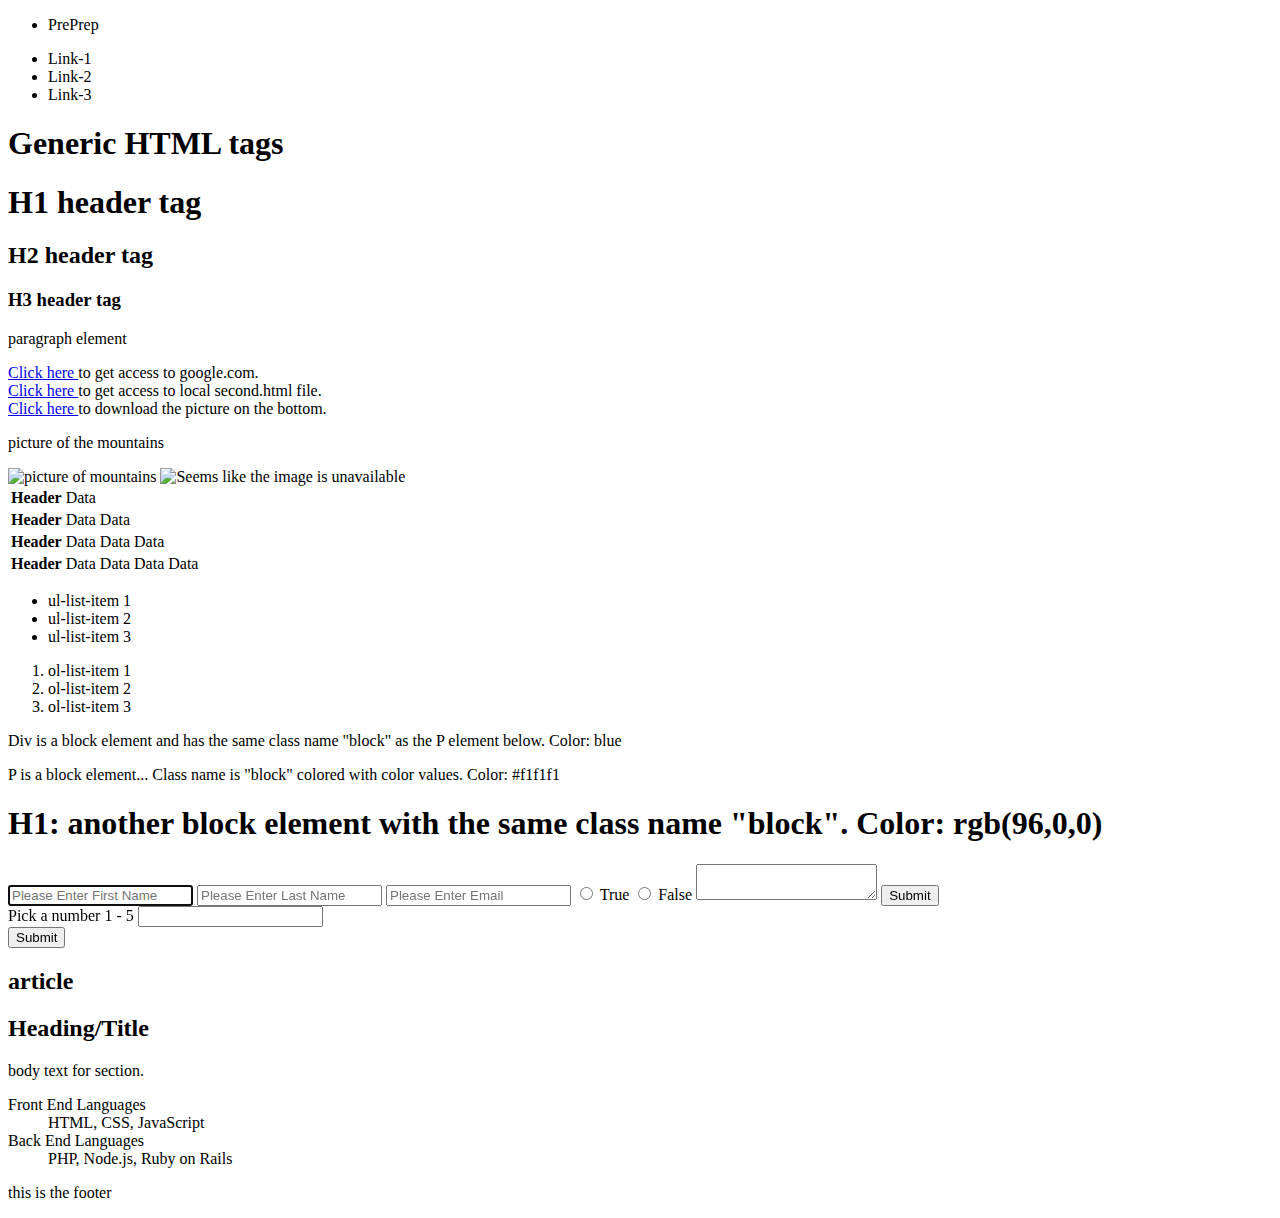
==== index.html @ 047dfe1d "added index.html file" ====
<!DOCTYPE html>
<html lang="en">
<head>
    <meta charset="UTF-8">
    <title></title>
    <link rel = "stylesheet" href = "preprep.css">
</head>
<body>

<!-- Nav Bar -->
<header>
    <nav>
        <ul class = "nav-links" id = "logo">
            <li>PrePrep</li>
        </ul>
        <ul class = "nav-links" id = "links">
            <li class = "link-items">Link-1</li>
            <li class = "link-items">Link-2</li>
            <li class = "link-items">Link-3</li>
        </ul>
    </nav>
</header>

<!-- Generic Tags -->
    <div id = "generic">
        <h1>Generic HTML tags</h1>
        <h1>H1 header tag</h1>
        <h2>H2 header tag</h2>
        <h3>H3 header tag</h3>
        <p>paragraph element</p>
    </div>
<!-- Links -->
    <div>
        <a href="http://www.google.com" target= "_blank">Click here </a> <span>to get access to google.com.</span>
    </div>
    <div>
        <a href="second.html" target= "_blank">Click here </a> <span>to get access to local second.html file.</span>
    </div>
    <div>
        <a href="image1.jpg" download>Click here </a> <span>to download the picture on the bottom.</span>
    </div>

<!-- Images -->
<div class = "image">
    <p>picture of the mountains</p>
        <img src = "image1.jpg" alt = "picture of mountains">
        <img src = "image12.jpg" alt = "Seems like the image is unavailable">
    </div>

<!-- Table -->
    <table>
        <tr>
            <th>
                Header
            </th>
            <td>
                Data
            </td>
        </tr>
        <tr>
            <th>
                Header
            </th>
            <td>
                Data
            </td>
            <td>
                Data
            </td>
        </tr>
        <tr>
            <th>
                Header
            </th>
            <td>
                Data
            </td>
            <td>
                Data
            </td>
            <td>
                Data
            </td>
        </tr>
        <tr>
            <th>
                Header
            </th>
            <td>
                Data
            </td>
            <td>
                Data
            </td>
            <td>
                Data
            </td>
            <td>
                Data
            </td>
        </tr>
    </table>

<!-- Lists -->
    <ul id = "ul">
        <li>
            ul-list-item 1
        </li>
        <li>
            ul-list-item 2
        </li>
        <li>
            ul-list-item 3
        </li>
    </ul>

    <ol id = "ol">
        <li>
            ol-list-item 1
        </li>
        <li>
            ol-list-item 2
        </li>
        <li>
            ol-list-item 3
        </li>
    </ol>

<!-- Classes, colors, block elements -->
    <div class = "block" id = "div">Div is a block element and has the same class name "block" as the P element below. Color: blue</div>
    <p class = "block" id = "paragraph">P is a block element... Class name is "block"   colored with color values. Color: #f1f1f1</p>
    <h1 class = "block" id = "h1">H1: another block element with the same class name "block". Color: rgb(96,0,0) </h1>

<!-- Forms -->
    <form action = "second.html">
        <input type="text" name = "firstname" placeholder = "Please Enter First Name" autocomplete = "off" autofocus/>
        <input type="text" name = "lastname" placeholder = "Please Enter Last Name" autocomplete = "off"/>
        <input type="email" name = "email" placeholder = "Please Enter Email" autocomplete = "off">
        <input type="radio" name = "answer"/> True
        <input type="radio" name = "answer"/> False
        <textarea></textarea>
        <input type="submit"/>
    </form>

<form action="action_page.php">
    Pick a number 1 - 5
    <input type="text" name="word" min="1" max = "5"><br>
    <input type="submit">

</form>

<!-- Article and Section -->
    <article>
        <h2>article</h2>
        <section>
            <h2>Heading/Title</h2>
            <p>body text for section. </p>
        </section>
    </article>

<!-- dl -->
    <dl>
        <dt>Front End Languages</dt>
        <dd>HTML, CSS, JavaScript </dd>
        <dt>Back End Languages</dt>
        <dd>PHP, Node.js, Ruby on Rails</dd>
    </dl>

<!-- Footer -->
<footer>
    <p>this is the footer</p>
</footer>
</body>
</html>
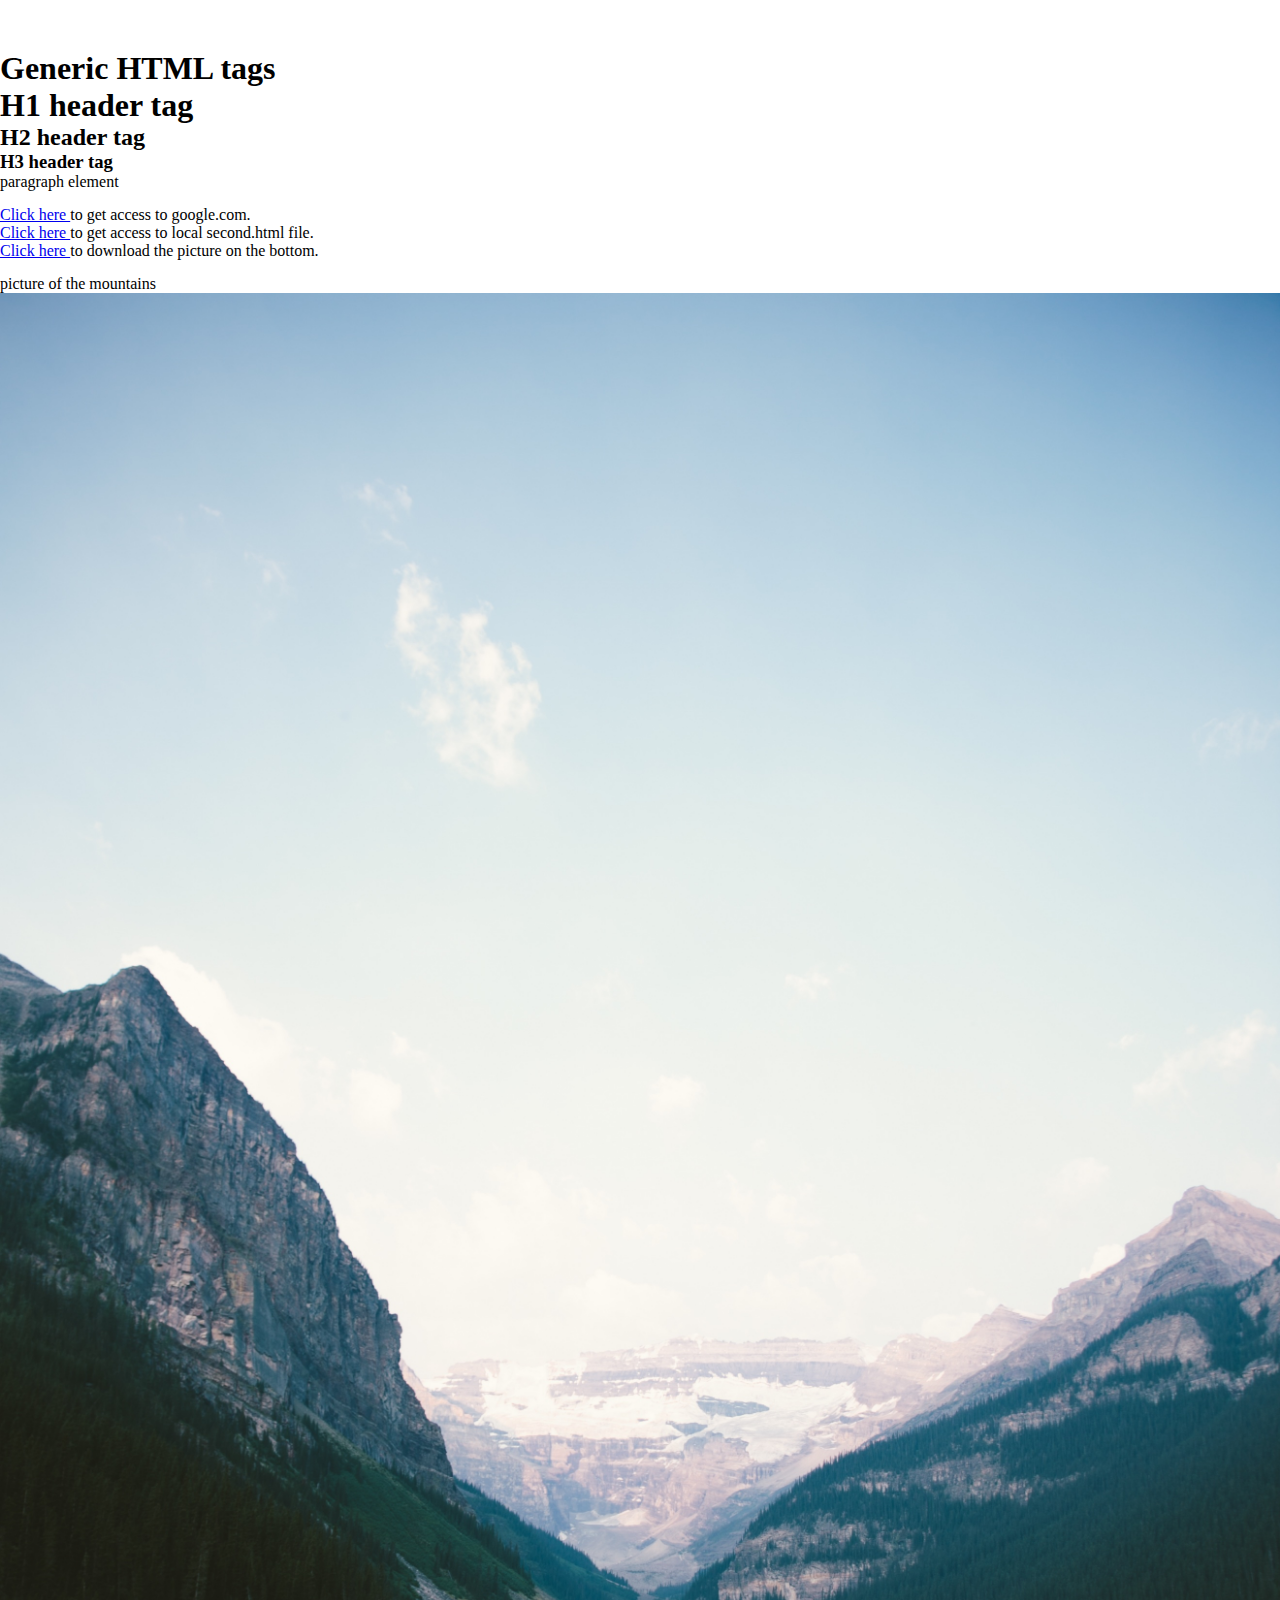
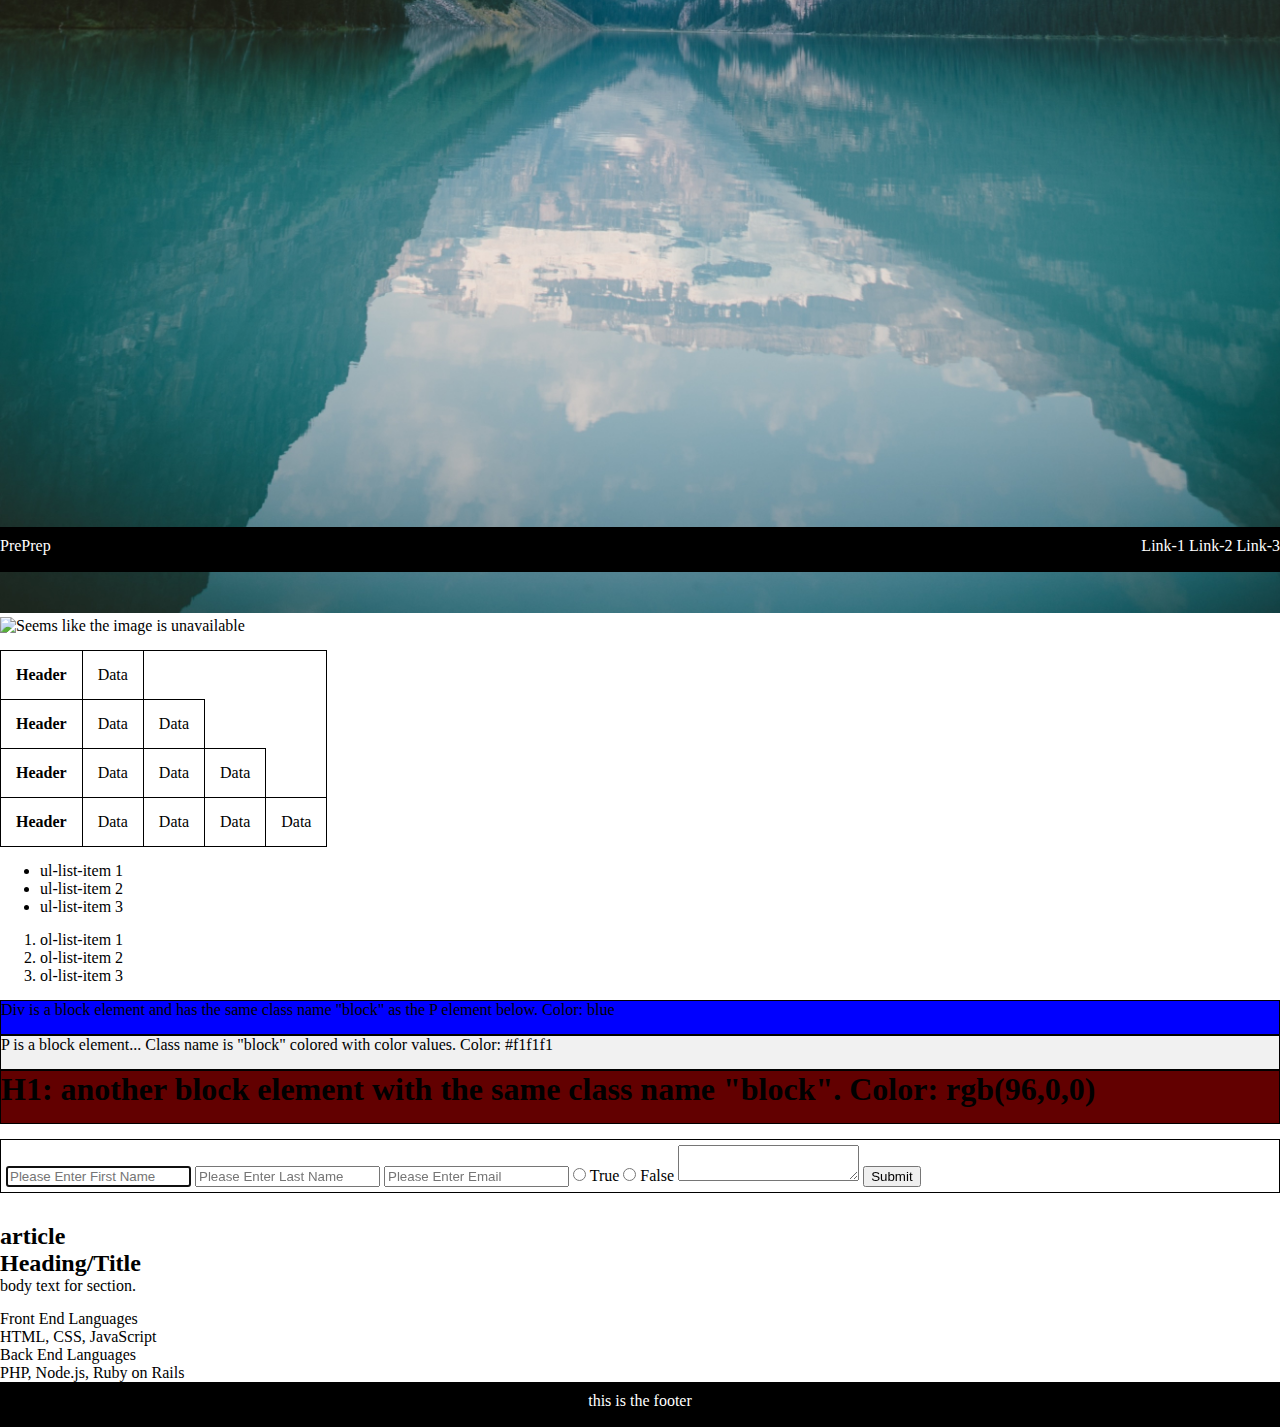
==== commit 21849a16: "updated index.html" ====
--- a/index.html
+++ b/index.html
@@ -142,12 +142,7 @@
         <input type="submit"/>
     </form>
 
-<form action="action_page.php">
-    Pick a number 1 - 5
-    <input type="text" name="word" min="1" max = "5"><br>
-    <input type="submit">
 
-</form>
 
 <!-- Article and Section -->
     <article>
--- a/preprep.css
+++ b/preprep.css
@@ -0,0 +1,143 @@
+/*********
+UNIVERSAL
+*********/
+
+*{
+    margin: 0;
+}
+
+body {
+    margin: 0;
+}
+
+/*********
+NAV-BAR
+*********/
+
+nav{
+    background-color: black;
+    height: 45px;
+    margin: 0;
+    position: fixed;
+    width: 100%;
+
+}
+
+nav ul{
+    color: white;
+    list-style: none;
+}
+
+.nav-links{
+    padding: 10px 0;
+}
+
+#logo{
+    float: left;
+}
+
+#links{
+    float: right;
+}
+
+#links li{
+    display: inline
+}
+
+/*********
+GENERIC
+*********/
+
+#generic{
+    padding-top: 50px;
+    padding-bottom: 15px;
+}
+
+/*********
+IMAGES
+*********/
+
+.image{
+    padding: 15px 0;
+    width: 100%
+}
+
+.image img{
+    width: 100%
+}
+
+/*********
+TABLES
+*********/
+
+table{
+    margin-bottom: 15px;
+}
+
+table, th, td{
+    border: 1px solid black;
+    border-collapse: collapse;
+    padding: 15px;
+}
+
+/*********
+LISTS
+*********/
+
+#ul, #ol{
+    padding-bottom: 15px;
+}
+
+/*********
+BLOCK ELEMENTS, COLORS, CLASSES
+*********/
+
+.block{
+    border: 1px solid black;
+    padding-bottom: 15px;
+}
+
+#div{
+    background-color: blue;
+}
+
+#paragraph{
+    background-color: #f1f1f1;
+}
+
+#h1{
+    background-color: rgb(98,0,0);
+}
+
+/*********
+FORMS
+*********/
+
+form{
+    border: 1px solid black;
+    padding: 5px;
+    margin: 15px 0;
+}
+
+/*********
+ARTICLE and SECTION
+*********/
+
+article{
+    padding: 15px 0;
+}
+
+/*********
+FOOTER
+*********/
+
+footer{
+    background-color: black;
+    color: white;
+    height: 45px;
+    text-align: center;
+}
+
+footer p{
+    padding-top: 10px;
+}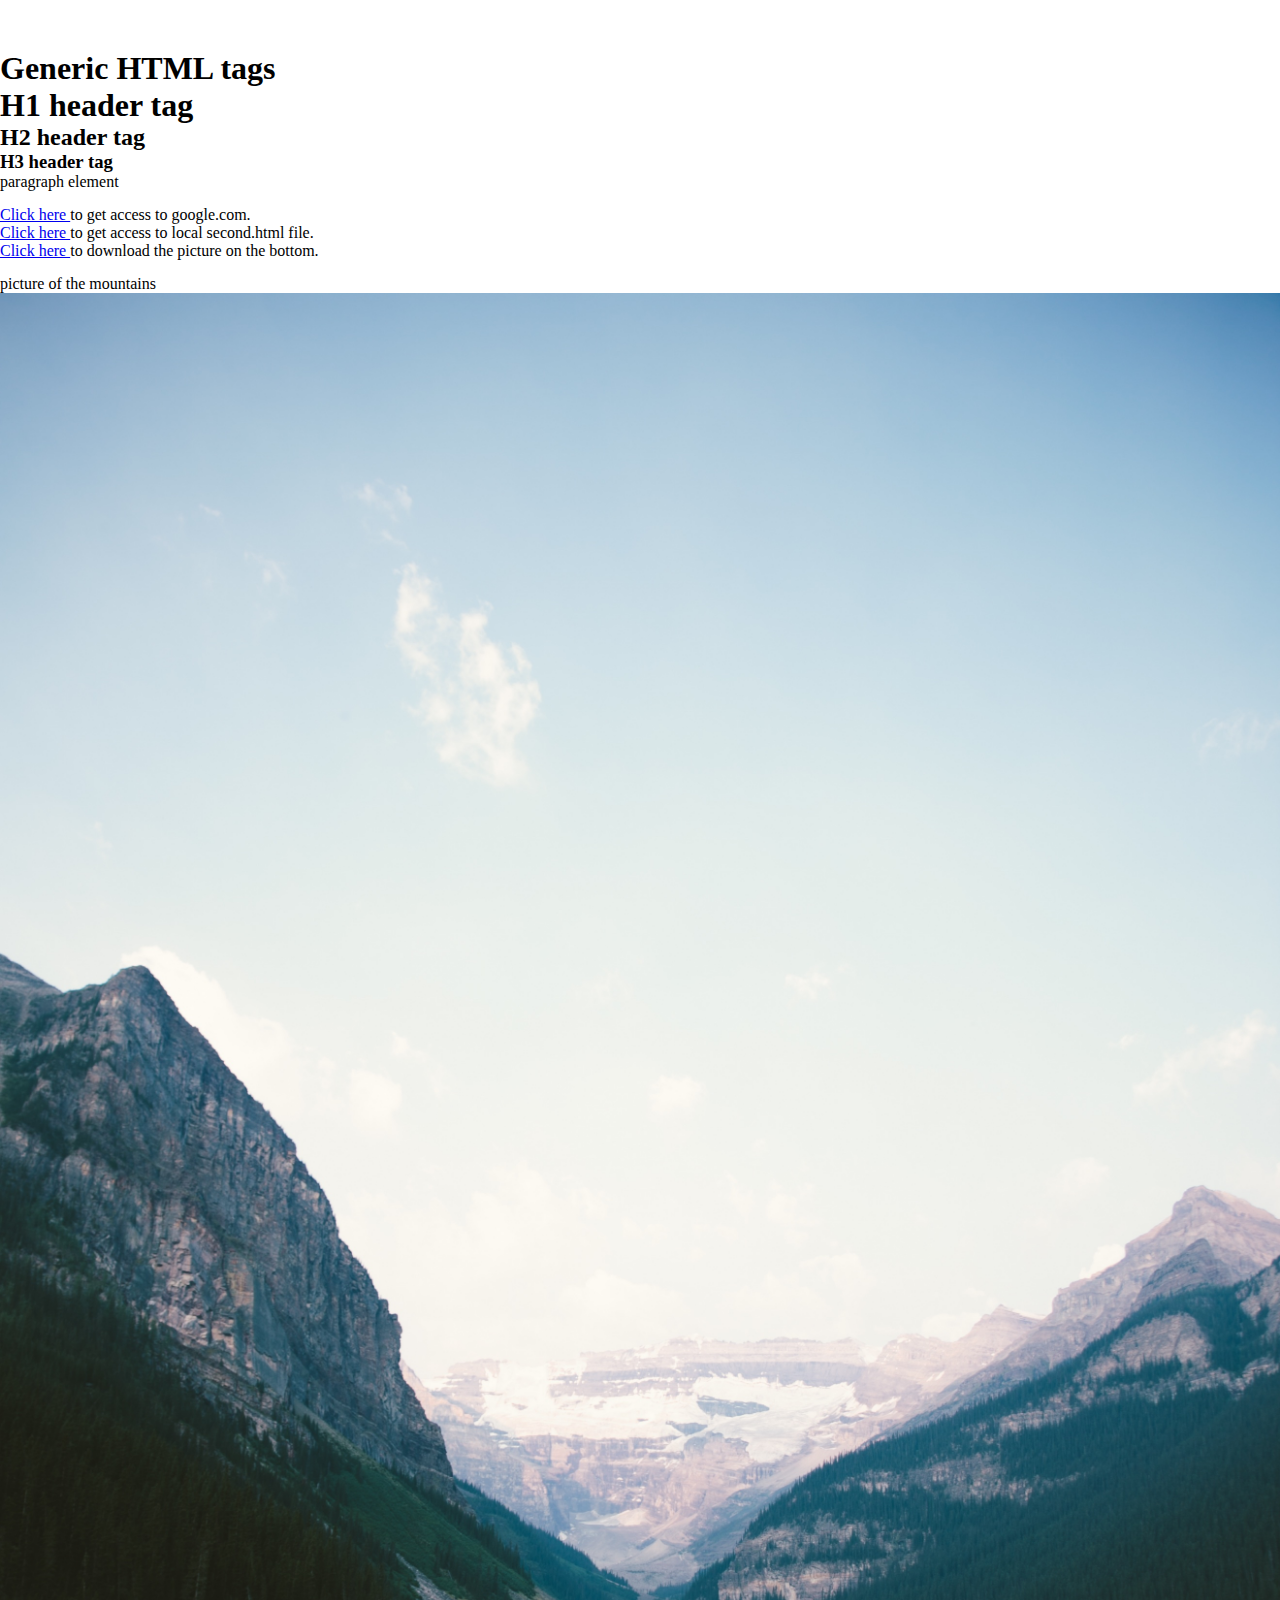
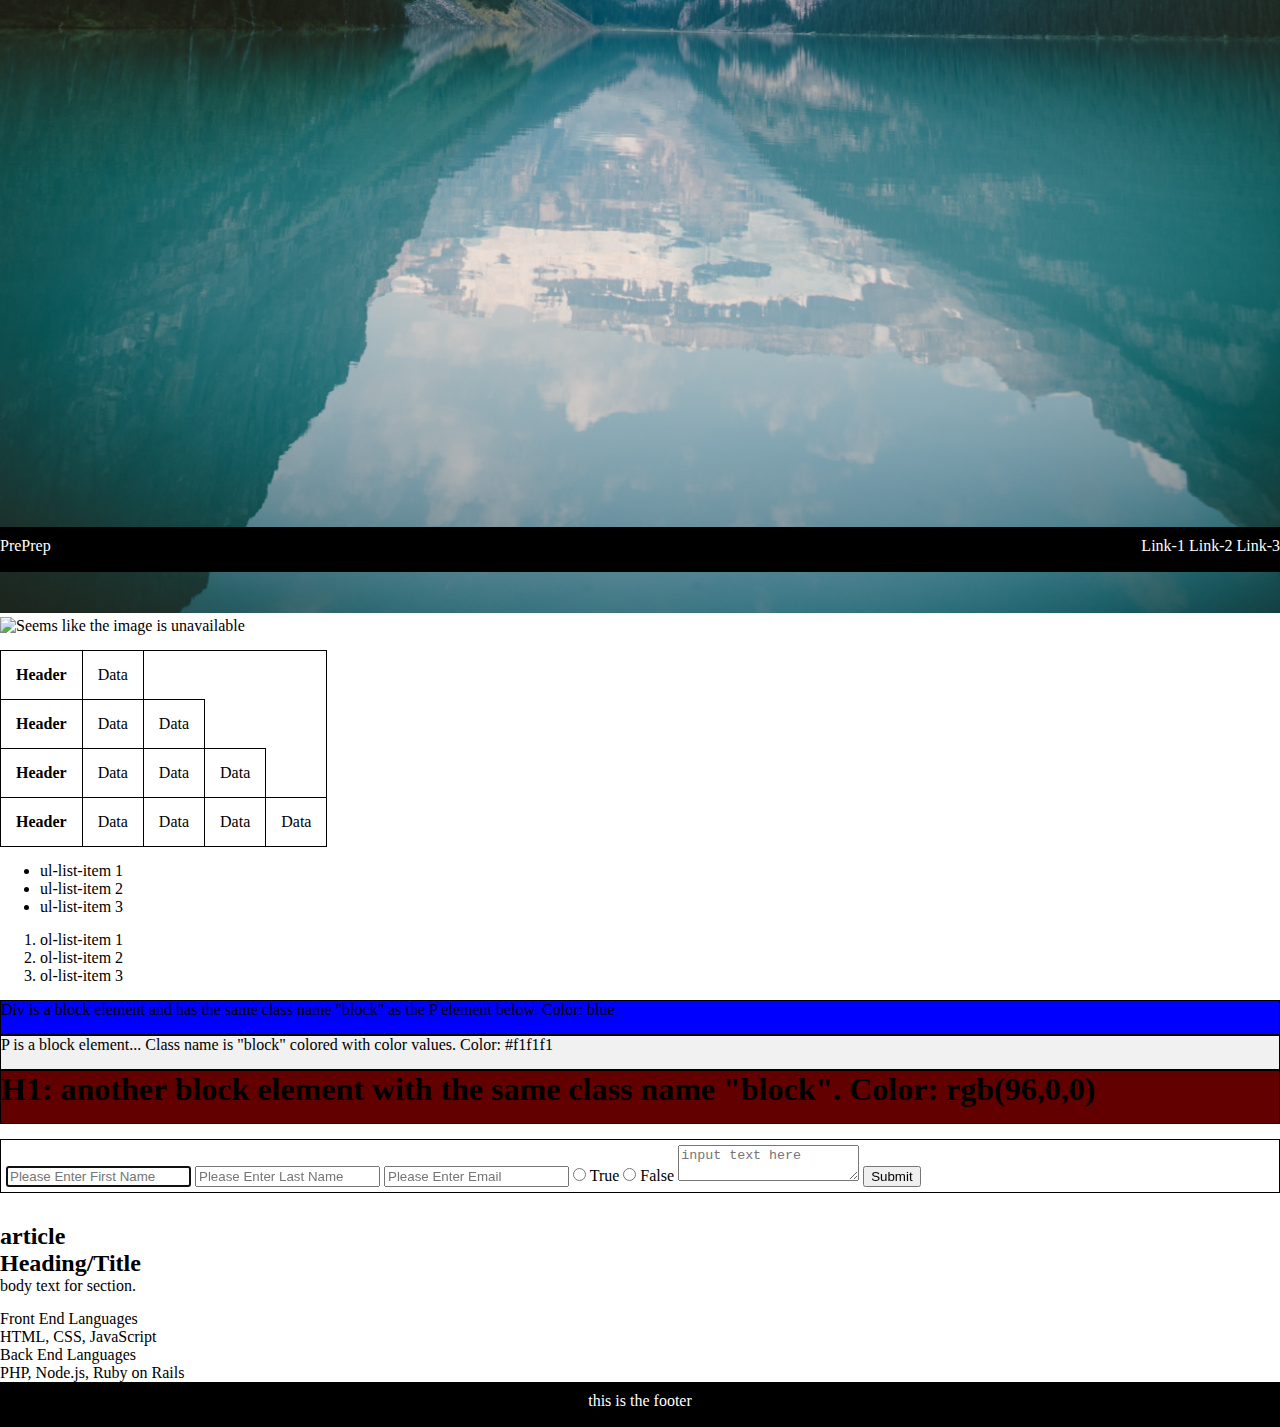
==== commit 0b43a59d: "updated index.html" ====
--- a/index.html
+++ b/index.html
@@ -138,7 +138,7 @@
         <input type="email" name = "email" placeholder = "Please Enter Email" autocomplete = "off">
         <input type="radio" name = "answer"/> True
         <input type="radio" name = "answer"/> False
-        <textarea></textarea>
+        <textarea placeholder = "input text here"></textarea>
         <input type="submit"/>
     </form>
 
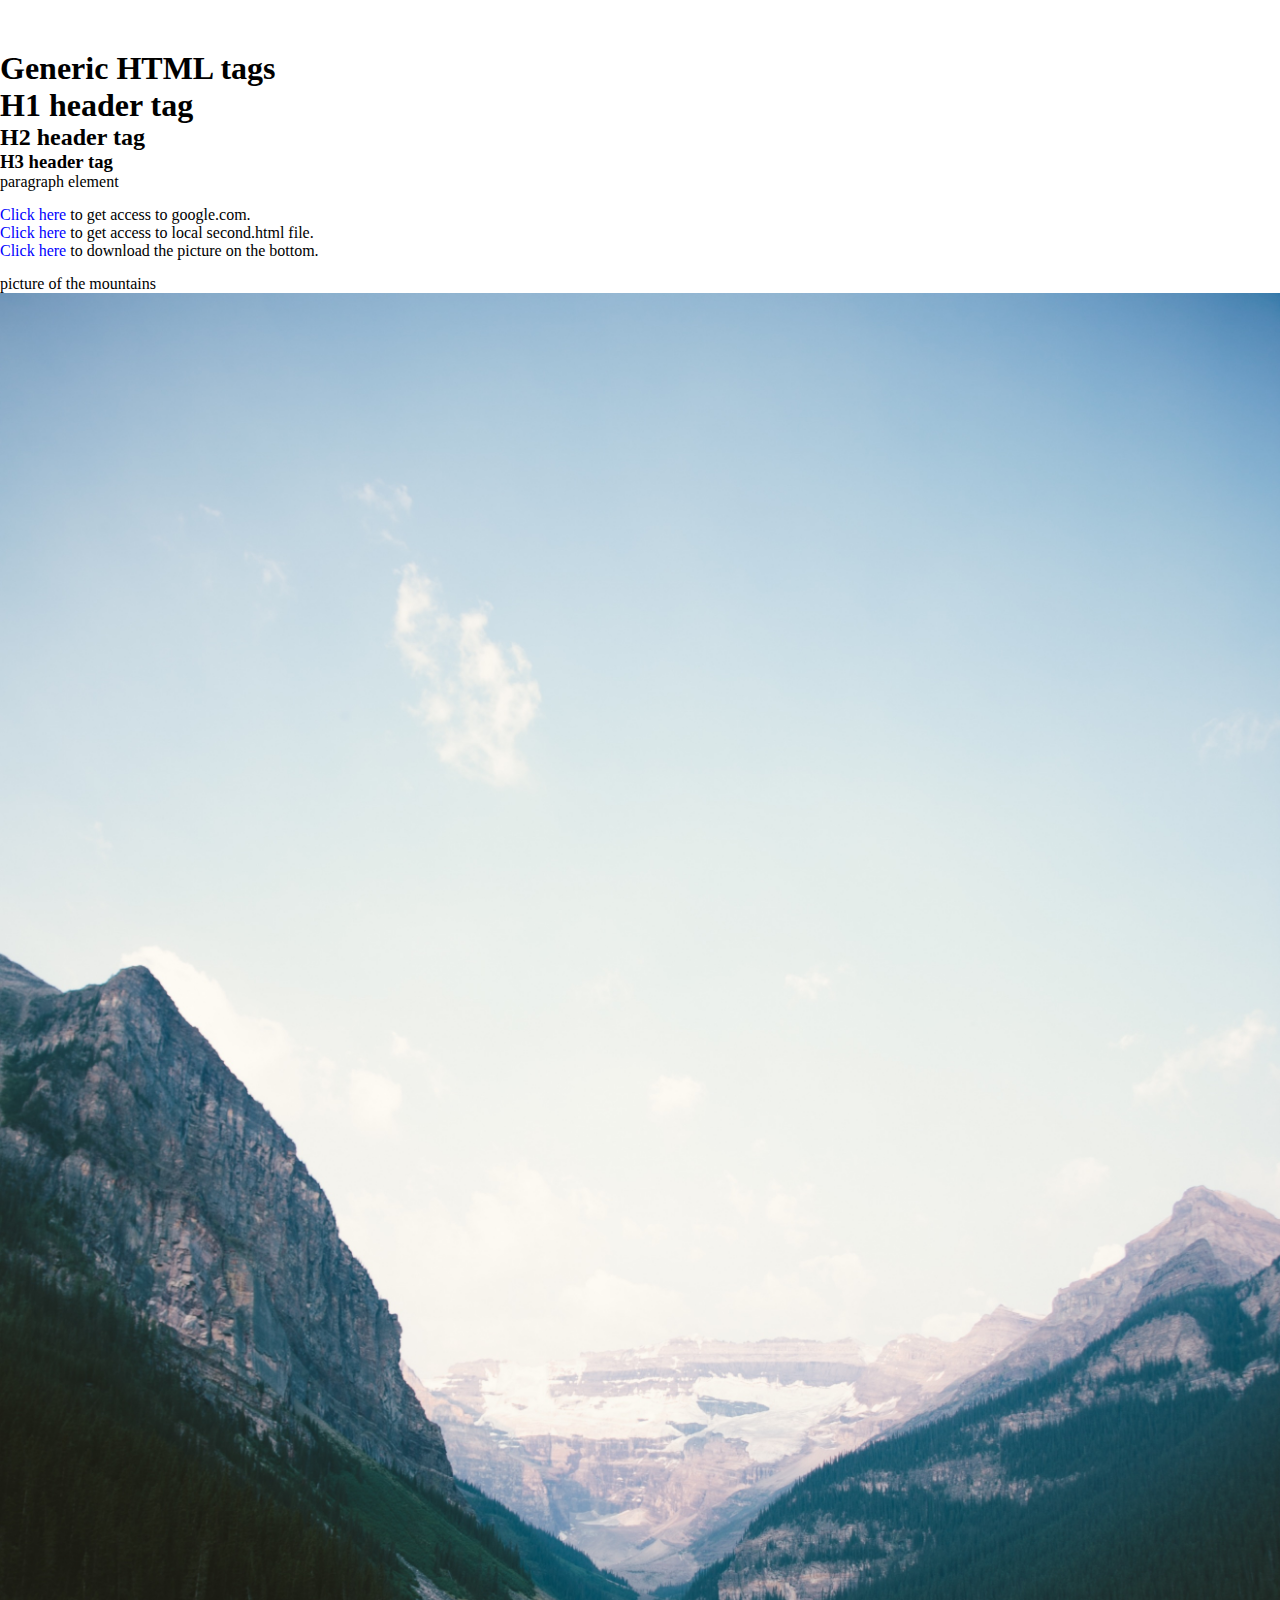
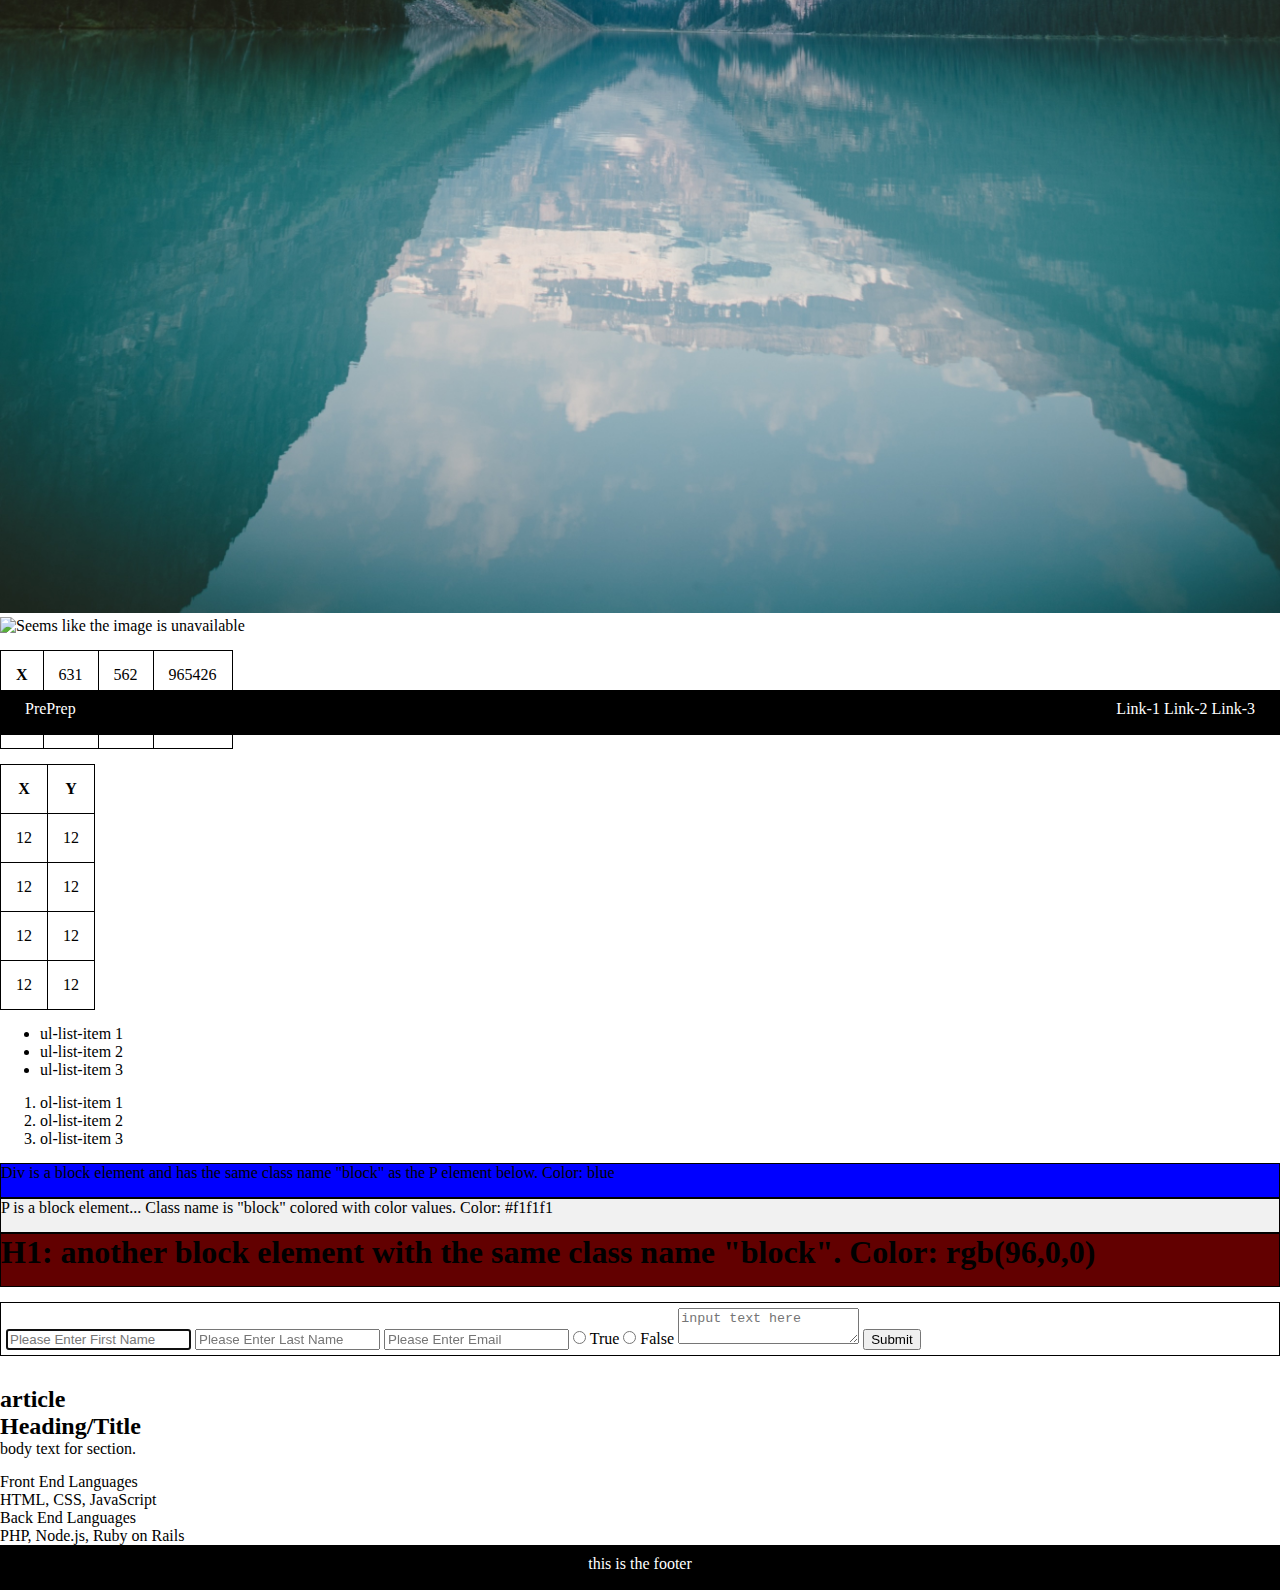
==== commit cb3c99b4: "updated index.html added more tables" ====
--- a/index.html
+++ b/index.html
@@ -50,54 +50,39 @@
 <!-- Table -->
     <table>
         <tr>
-            <th>
-                Header
-            </th>
-            <td>
-                Data
-            </td>
+            <th>X</th>
+            <td>631</td>
+            <td>562</td>
+            <td>965426</td>
         </tr>
         <tr>
-            <th>
-                Header
-            </th>
-            <td>
-                Data
-            </td>
-            <td>
-                Data
-            </td>
+            <th>Y</th>
+            <td>123</td>
+            <td>512</td>
+            <td>6132</td>
+        </tr>
+    </table>
+
+    <table>
+        <tr>
+            <th>X</th>
+            <th>Y</th>
         </tr>
         <tr>
-            <th>
-                Header
-            </th>
-            <td>
-                Data
-            </td>
-            <td>
-                Data
-            </td>
-            <td>
-                Data
-            </td>
+            <td>12</td>
+            <td>12</td>
         </tr>
         <tr>
-            <th>
-                Header
-            </th>
-            <td>
-                Data
-            </td>
-            <td>
-                Data
-            </td>
-            <td>
-                Data
-            </td>
-            <td>
-                Data
-            </td>
+            <td>12</td>
+            <td>12</td>
+        </tr>
+        <tr>
+            <td>12</td>
+            <td>12</td>
+        </tr>
+        <tr>
+            <td>12</td>
+            <td>12</td>
         </tr>
     </table>
 
@@ -133,8 +118,8 @@
 
 <!-- Forms -->
     <form action = "second.html">
-        <input type="text" name = "firstname" placeholder = "Please Enter First Name" autocomplete = "off" autofocus/>
-        <input type="text" name = "lastname" placeholder = "Please Enter Last Name" autocomplete = "off"/>
+        <input type="text" name = "firstname" placeholder = "Please Enter First Name" autocomplete = "off" autofocus maxlength = "5"/>
+        <input type="text" name = "lastname" placeholder = "Please Enter Last Name" autocomplete = "off" maxlength = "10"/>
         <input type="email" name = "email" placeholder = "Please Enter Email" autocomplete = "off">
         <input type="radio" name = "answer"/> True
         <input type="radio" name = "answer"/> False
--- a/preprep.css
+++ b/preprep.css
@@ -8,6 +8,19 @@
 
 body {
     margin: 0;
+}
+
+a{
+    text-decoration: none;
+    color: blue
+}
+
+a:hover{
+    color: gold;
+}
+
+a:visited{
+    color: red;
 }
 
 /*********
@@ -34,10 +47,12 @@
 
 #logo{
     float: left;
+    margin-left: 25px;
 }
 
 #links{
     float: right;
+    margin-right: 25px;
 }
 
 #links li{
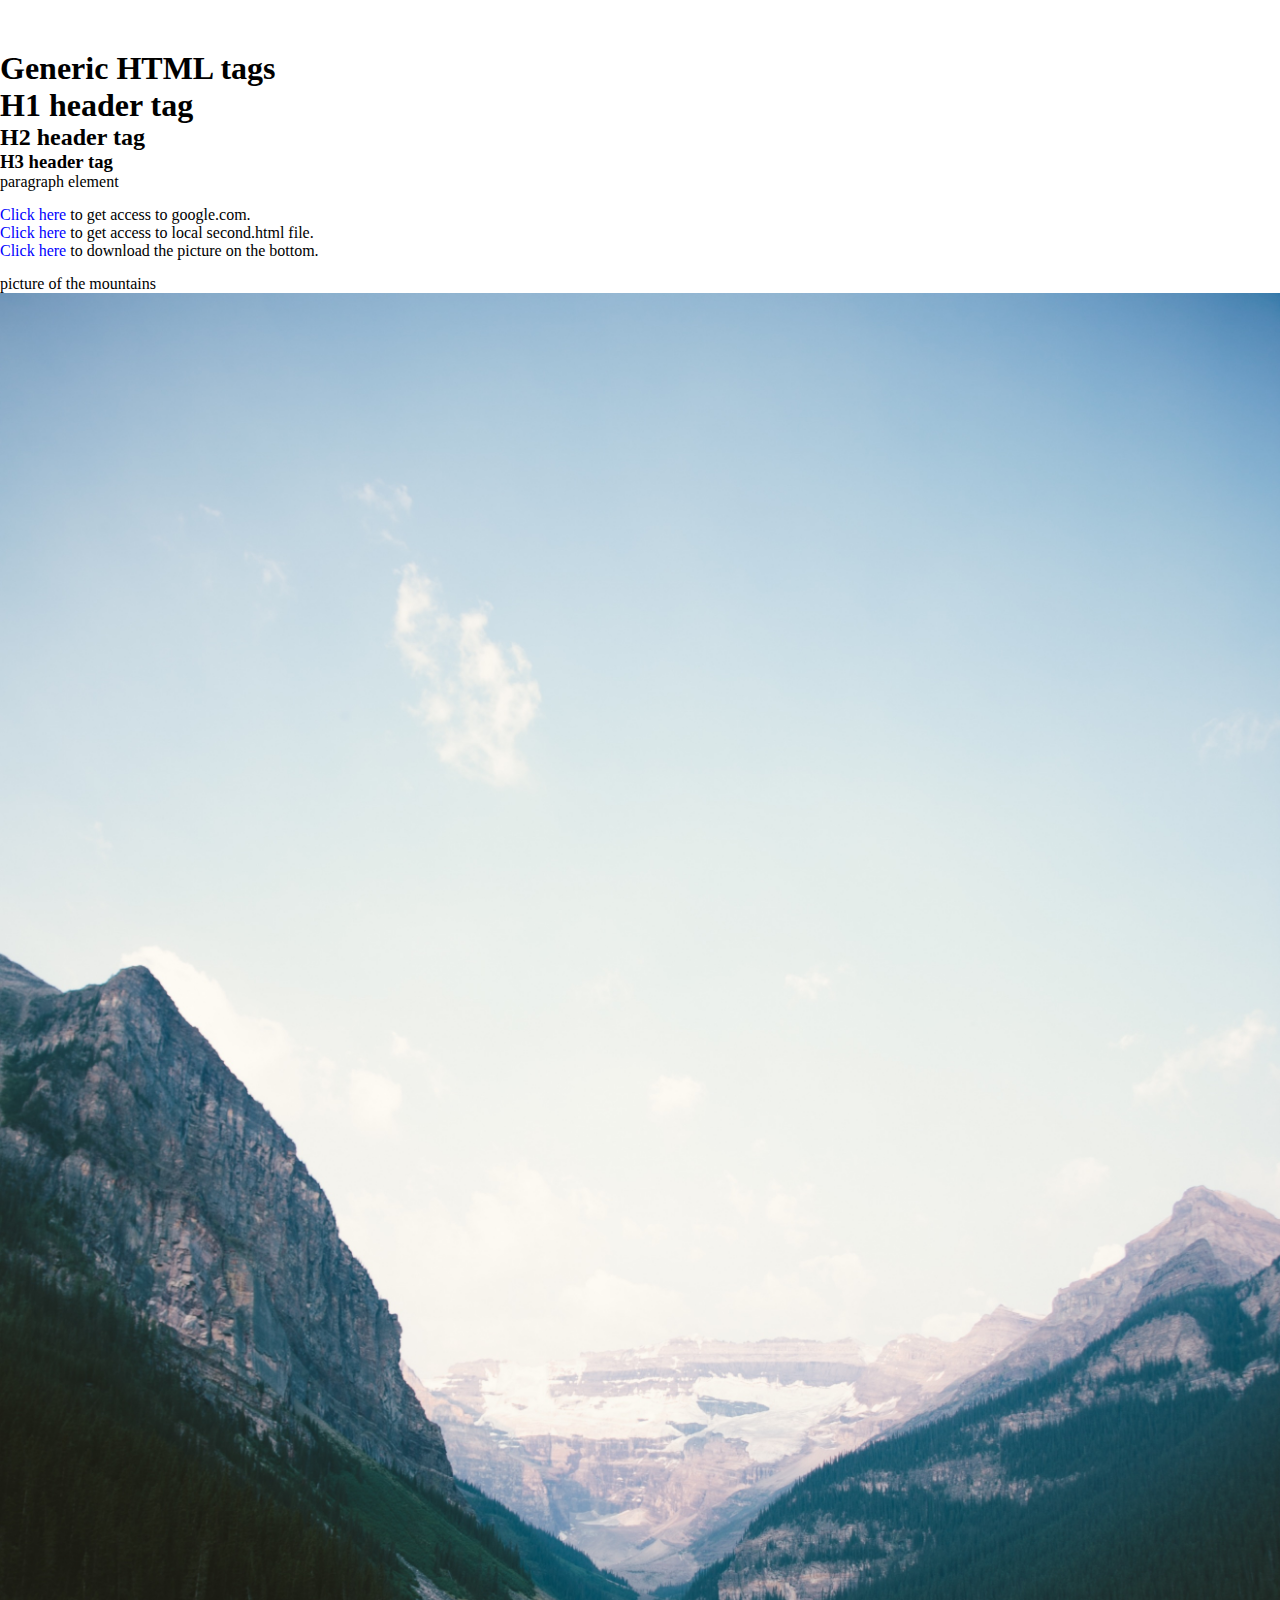
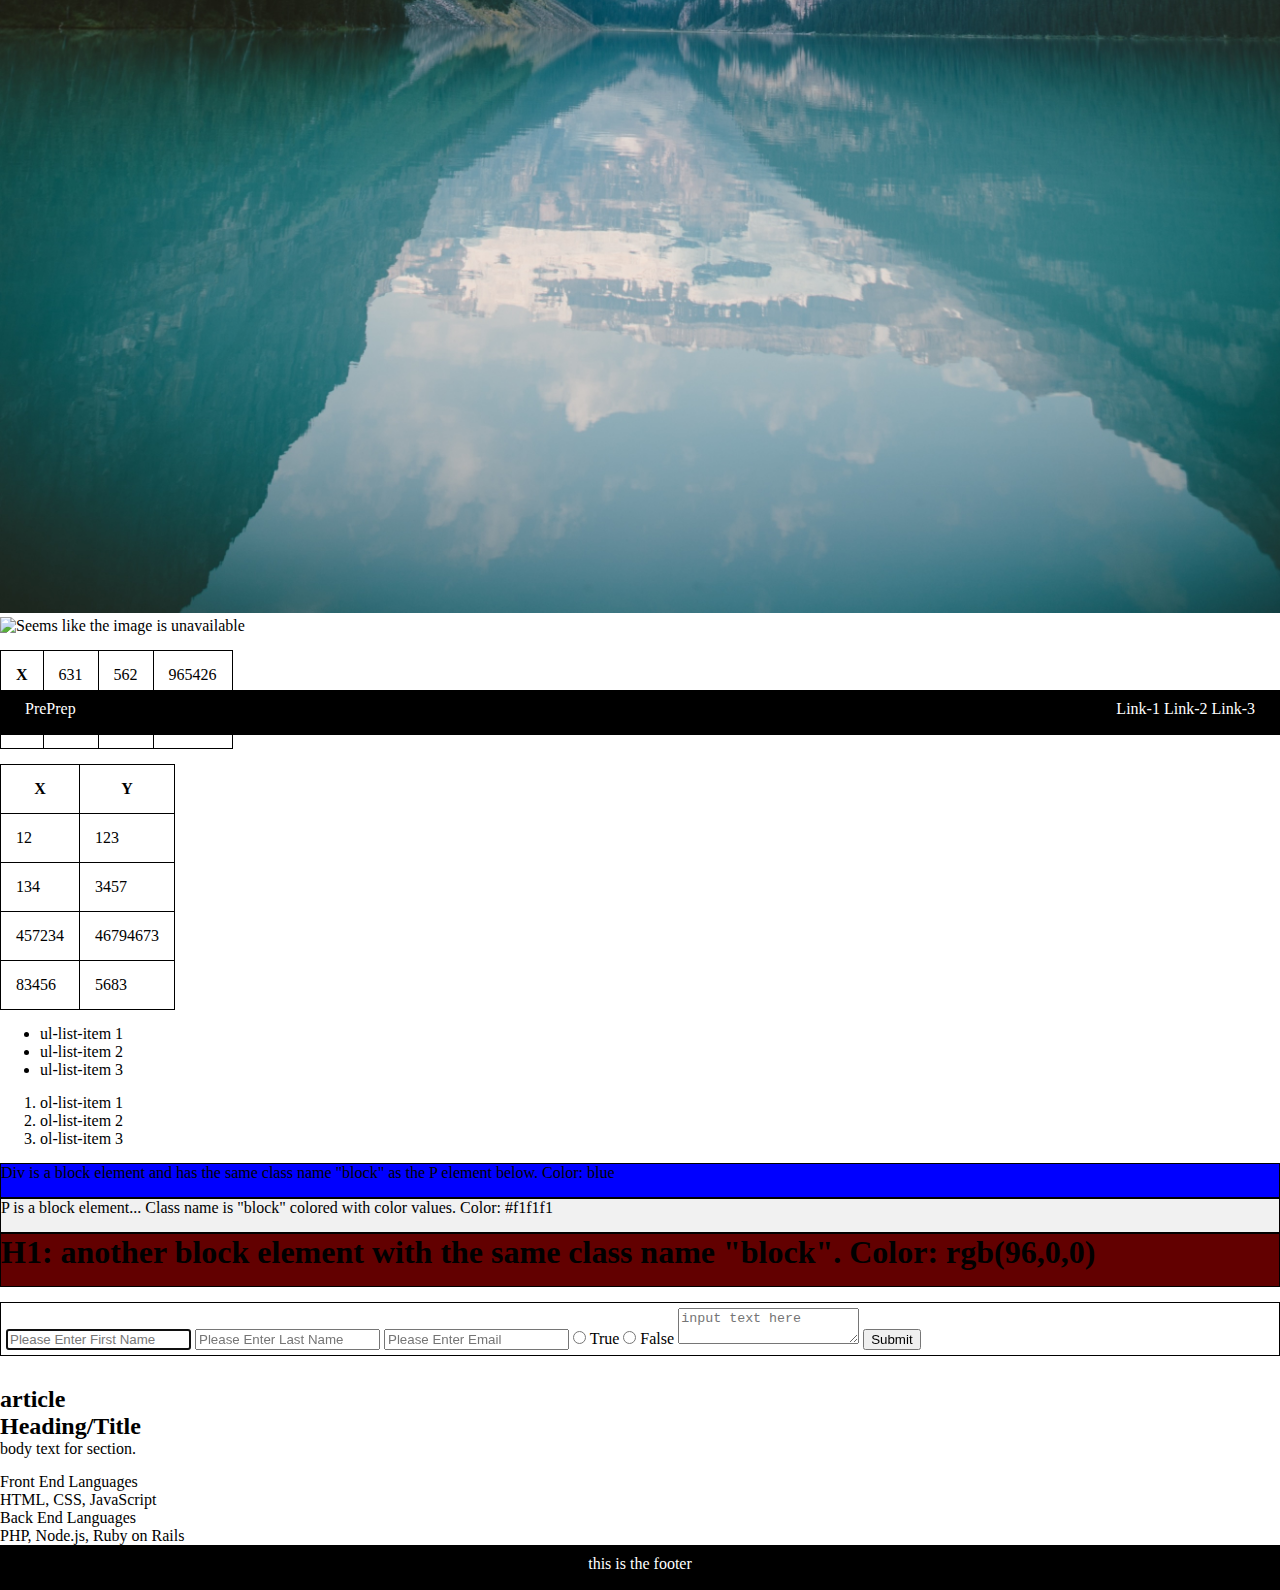
==== commit 1691c12f: "updated index.html" ====
--- a/index.html
+++ b/index.html
@@ -70,19 +70,19 @@
         </tr>
         <tr>
             <td>12</td>
-            <td>12</td>
+            <td>123</td>
         </tr>
         <tr>
-            <td>12</td>
-            <td>12</td>
+            <td>134</td>
+            <td>3457</td>
         </tr>
         <tr>
-            <td>12</td>
-            <td>12</td>
+            <td>457234</td>
+            <td>46794673</td>
         </tr>
         <tr>
-            <td>12</td>
-            <td>12</td>
+            <td>83456</td>
+            <td>5683</td>
         </tr>
     </table>
 
--- a/preprep.css
+++ b/preprep.css
@@ -20,7 +20,7 @@
 }
 
 a:visited{
-    color: red;
+    color: yellow;
 }
 
 /*********
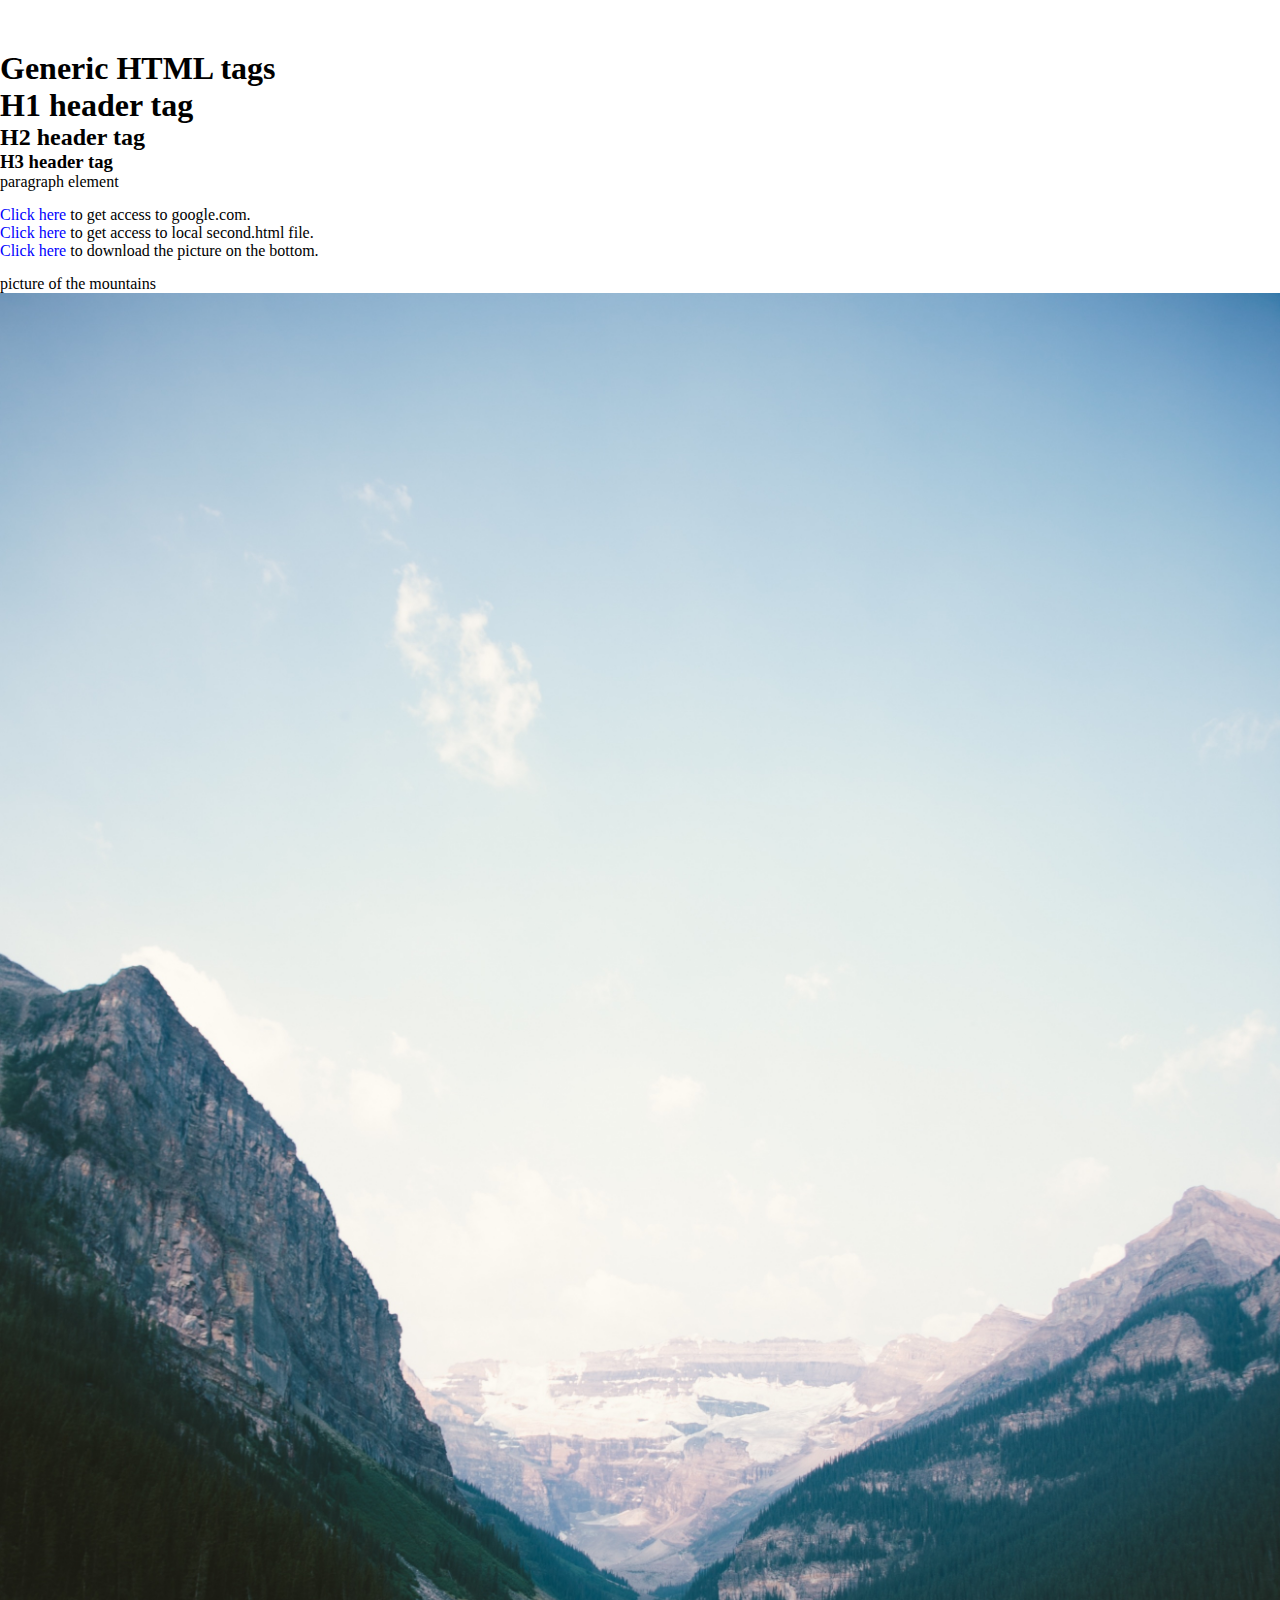
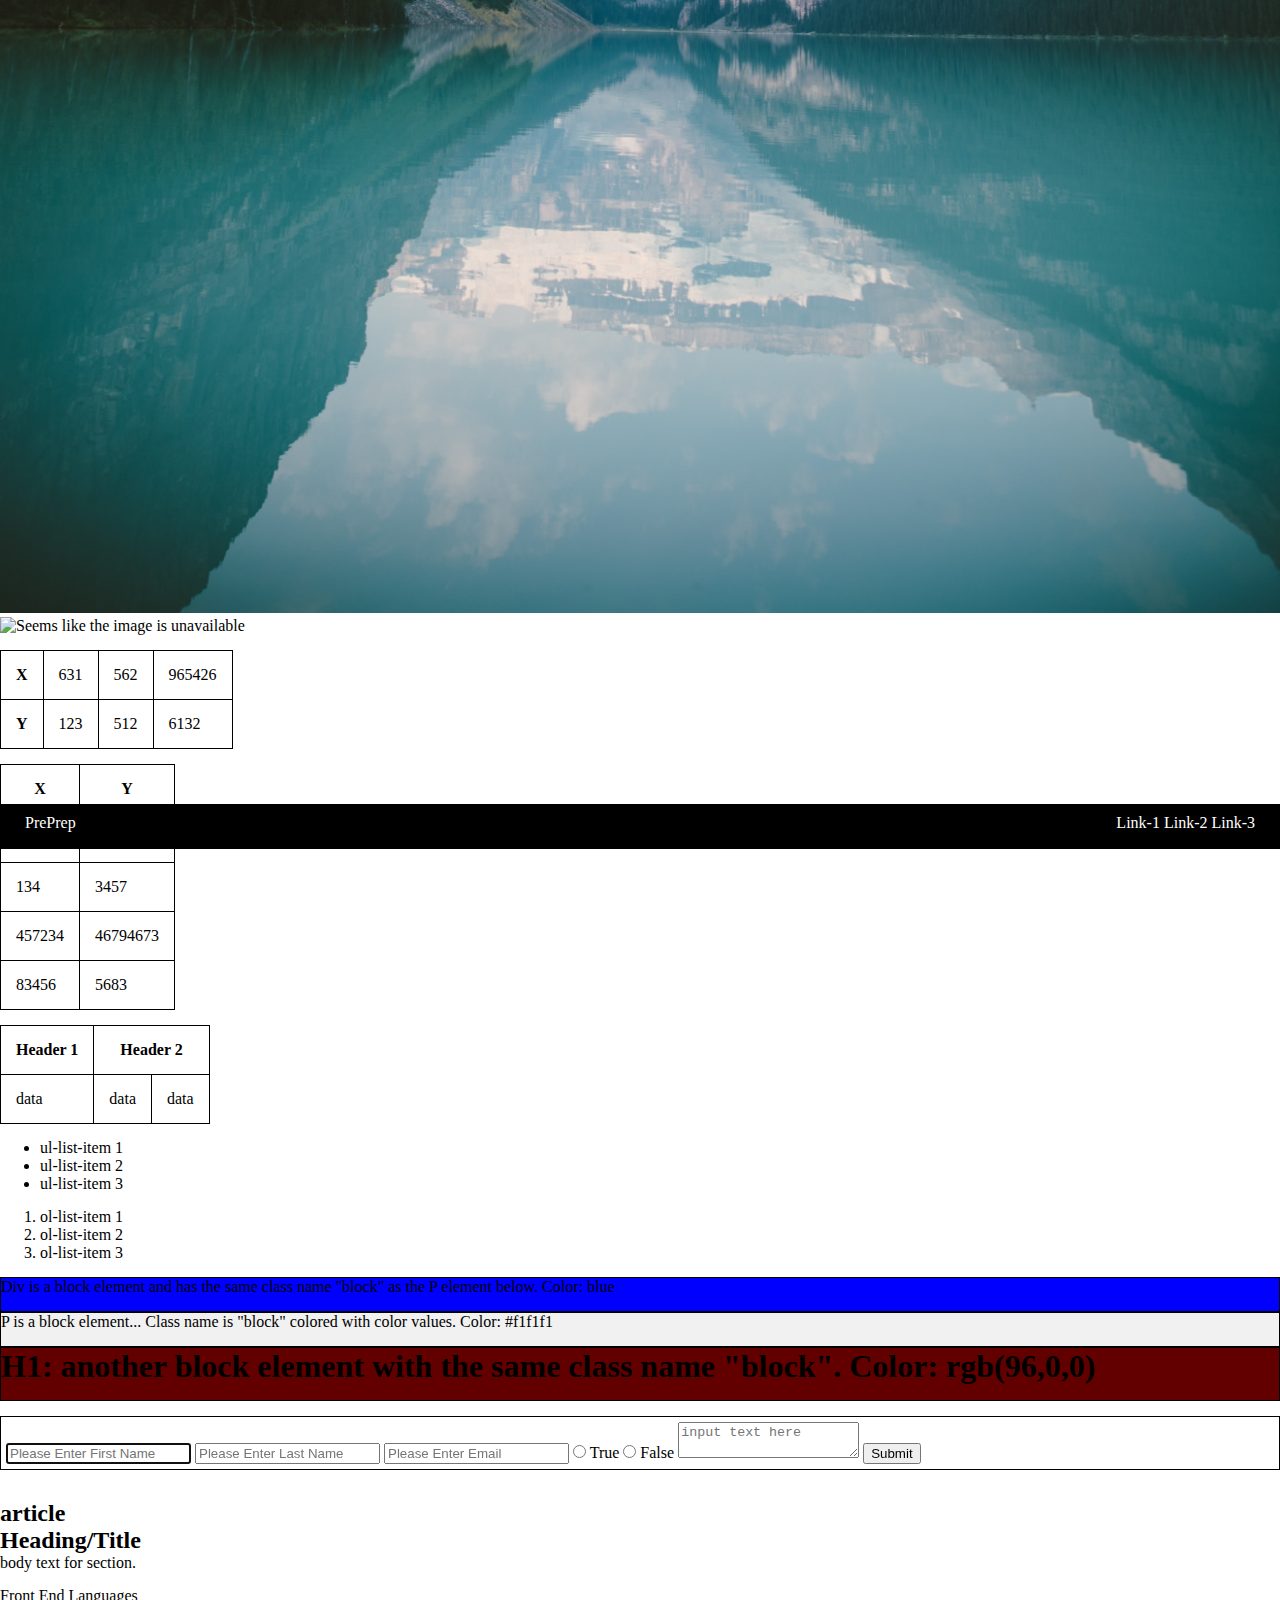
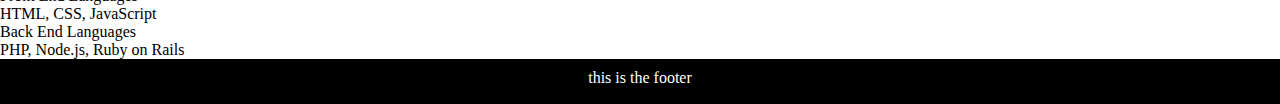
==== commit 84392817: "added new table w/ colspan attr" ====
--- a/index.html
+++ b/index.html
@@ -8,18 +8,18 @@
 <body>
 
 <!-- Nav Bar -->
-<header>
-    <nav>
-        <ul class = "nav-links" id = "logo">
-            <li>PrePrep</li>
-        </ul>
-        <ul class = "nav-links" id = "links">
-            <li class = "link-items">Link-1</li>
-            <li class = "link-items">Link-2</li>
-            <li class = "link-items">Link-3</li>
-        </ul>
-    </nav>
-</header>
+    <header>
+        <nav>
+            <ul class = "nav-links" id = "logo">
+                <li>PrePrep</li>
+            </ul>
+            <ul class = "nav-links" id = "links">
+                <li class = "link-items">Link-1</li>
+                <li class = "link-items">Link-2</li>
+                <li class = "link-items">Link-3</li>
+            </ul>
+        </nav>
+    </header>
 
 <!-- Generic Tags -->
     <div id = "generic">
@@ -41,8 +41,8 @@
     </div>
 
 <!-- Images -->
-<div class = "image">
-    <p>picture of the mountains</p>
+    <div class = "image">
+        <p>picture of the mountains</p>
         <img src = "image1.jpg" alt = "picture of mountains">
         <img src = "image12.jpg" alt = "Seems like the image is unavailable">
     </div>
@@ -85,6 +85,20 @@
             <td>5683</td>
         </tr>
     </table>
+
+<table>
+    <tr>
+        <th>Header 1</th>
+        <th colspan="2">Header 2</th>
+    </tr>
+    <td>data</td>
+    <td>data</td>
+    <td>data</td>
+
+    <tr>
+
+    </tr>
+</table>
 
 <!-- Lists -->
     <ul id = "ul">
